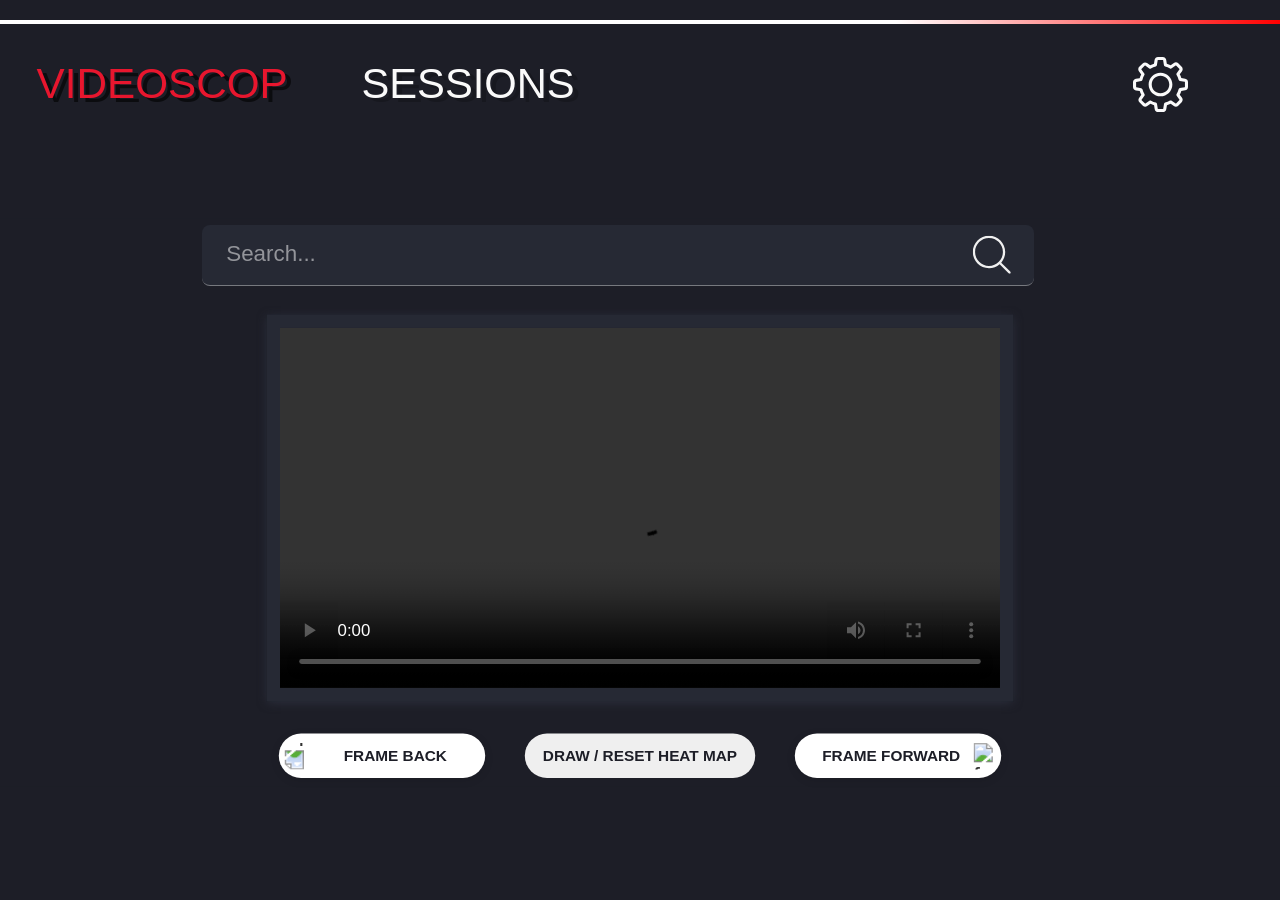
==== frontend/player.html @ d8215fc8 "frontend" ====
<!DOCTYPE html>
<html lang="ru">
<head>
    <meta charset="UTF-8">
    <meta name="viewport" content="width=device-width, initial-scale=1.0">
    <title>Sessions</title>
    <link rel="icon" href="public/Untitled_logo_1_free-file.jpg">
    <link rel="stylesheet" href="styles/player.css">
    <link rel="stylesheet" href="styles/style.css">
    <link rel="stylesheet" href="styles/home.css">
</head>

<body>
  <div class="progress-player" style="background-color: #e8162e"></div>
  <header>
    <div class="left">
      <h1 style="color: #e8162e; font-size: 2.4rem !important"  id="videoscop">
        VIDEO<span id="recording"
          ><img
            src="public/record.png"
            height="50"
            width="50"
            alt="recording"
             /></span
        >SCOP
      </h1>
      <button id="player">SESSIONS</button>
    </div>

    <div class="right settings">
      <button id="settings-btn">
        <img
          src="public/settings.svg"
          alt="settings"
          height="55"
          width="55"
        />
      </button>
    </div>
  </header>

  <div class="search">
    <input type="search" placeholder="Search..." id="search-input" />
    <svg
      class="loupe"
      version="1.1"
      id="Capa_1"
      xmlns="http://www.w3.org/2000/svg"
      xmlns:xlink="http://www.w3.org/1999/xlink"
      x="0px"
      y="0px"
      viewBox="0 0 451 451"
      style="enable-background: new 0 0 451 451"
      xml:space="preserve"
    >
      <g>
        <path
          d="M447.05,428l-109.6-109.6c29.4-33.8,47.2-77.9,47.2-126.1C384.65,86.2,298.35,0,192.35,0C86.25,0,0.05,86.3,0.05,192.3 s86.3,192.3,192.3,192.3c48.2,0,92.3-17.8,126.1-47.2L428.05,447c2.6,2.6,6.1,4,9.5,4s6.9-1.3,9.5-4 C452.25,441.8,452.25,433.2,447.05,428z M26.95,192.3c0-91.2,74.2-165.3,165.3-165.3c91.2,0,165.3,74.2,165.3,165.3 s-74.1,165.4-165.3,165.4C101.15,357.7,26.95,283.5,26.95,192.3z"
        ></path>
      </g>
    </svg>
    <div class="latest-sessions">
      <p>Latest Sessions:</p>
      <div class="arhiv"></div>
      <div id="video-list"></div>
      <div class="more-btn">
        <svg
          class="custom-icon rotated-150"
          version="1.1"
          id="Capa_1"
          xmlns="http://www.w3.org/2000/svg"
          xmlns:xlink="http://www.w3.org/1999/xlink"
          x="0px"
          y="0px"
          viewBox="0 0 477.175 477.175"
          style="enable-background: new 0 0 477.175 477.175"
          xml:space="preserve"
        >
          <g>
            <path
              style="fill: #fff"
              d="M360.731,229.075l-225.1-225.1c-5.3-5.3-13.8-5.3-19.1,0s-5.3,13.8,0,19.1l215.5,215.5l-215.5,215.5c-5.3,5.3-5.3,13.8,0,19.1c2.6,2.6,6.1,4,9.5,4c3.4,0,6.9-1.3,9.5-4l225.1-225.1C365.931,242.875,365.931,234.275,360.731,229.075z"
            ></path>
          </g>
        </svg>
        <button id="show-more-btn">SHOW MORE</button>
        <svg
          class="custom-icon rotated-90"
          version="1.1"
          id="Capa_1"
          xmlns="http://www.w3.org/2000/svg"
          xmlns:xlink="http://www.w3.org/1999/xlink"
          x="0px"
          y="0px"
          viewBox="0 0 477.175 477.175"
          style="enable-background: new 0 0 477.175 477.175"
          xml:space="preserve"
        >
          <g>
            <path
              style="fill: #fff"
              d="M360.731,229.075l-225.1-225.1c-5.3-5.3-13.8-5.3-19.1,0s-5.3,13.8,0,19.1l215.5,215.5l-215.5,215.5c-5.3,5.3-5.3,13.8,0,19.1c2.6,2.6,6.1,4,9.5,4c3.4,0,6.9-1.3,9.5-4l225.1-225.1C365.931,242.875,365.931,234.275,360.731,229.075z"
            ></path>
          </g>
        </svg>
      </div>
    </div>
  </div>

  <div class="sidebar">
    <ul>
      <button class="remove-sidebar" src="public/ARROW.svg">
        <svg
          class="custom-icon"
          version="1.1"
          id="Capa_1"
          xmlns="http://www.w3.org/2000/svg"
          xmlns:xlink="http://www.w3.org/1999/xlink"
          x="0px"
          y="0px"
          viewBox="0 0 477.175 477.175"
          style="enable-background: new 0 0 477.175 477.175"
          xml:space="preserve"
        >
          <g>
            <path
              style="fill: #fff"
              d="M360.731,229.075l-225.1-225.1c-5.3-5.3-13.8-5.3-19.1,0s-5.3,13.8,0,19.1l215.5,215.5l-215.5,215.5c-5.3,5.3-5.3,13.8,0,19.1c2.6,2.6,6.1,4,9.5,4c3.4,0,6.9-1.3,9.5-4l225.1-225.1C365.931,242.875,365.931,234.275,360.731,229.075z"
            ></path>
          </g>
        </svg>
      </button>
      <li id="exit">LOGOUT FROM PROFILE</li>
      <li id="back-on-main"><a href="#">BACK ON MAIN</a></li>
      <div class="sidebar-footer">
        <li><a href="#">CONTACTS</a></li>
        <li><a href="#">POLITICS</a></li>
        <li><a href="#">ABOUT US</a></li>
      </div>
    </ul>
  </div>

  <div class="player-container">

    <video id="video-player" controls>
      <source id="video-source" type="video/webm" />
      YOUR BROWSER DOES NOT SUPPORT THE VIDEO ELEMENT.
    </video>

    <canvas id="heatmap-canvas"></canvas>

    <div class="controls">
      <div class="controls-button">
        <img src="/public/ARROW2.svg" alt="backward" class="icon" />
        <button id="frame-backward" class="btn">FRAME BACK</button>
      </div>

      <button id="toggle-heatmap" class="btn primary">
        DRAW / RESET HEAT MAP
      </button>

      <div class="controls-button">
        <button id="frame-forward" class="btn">FRAME FORWARD</button>
        <img src="/public/ARROW2.svg" alt="forward" class="icon" />
      </div>
    </div>
  </div>
    <script src="script.js"></script>
    <script src="heat.js"></script>
    <script src="main.js"></script>
    <script src="init.js"></script>
    <script>
document.addEventListener('DOMContentLoaded', () => {
  const videoScop = document.querySelector('#videoscop').addEventListener('click', () => window.location.href = 'home.html')
  const backToMain = document.querySelector('h1').addEventListener('click', () => window.location.href = 'home.html');
  const scop = document.querySelector('h1').addEventListener('click', () => window.location.href = 'home.html');
  const back = document.querySelector('#back-on-main').addEventListener('click', () => window.location.href = 'home.html');

  const sidebar = document.querySelector('.sidebar');
  const settingsBtn = document.getElementById('settings-btn');
  const removeSidebar = document.querySelector('.remove-sidebar');
  const exitBtn = document.getElementById('exit');

  settingsBtn.addEventListener('click', () => {
    sidebar.classList.toggle('open');
  });

  removeSidebar.addEventListener('click', () => {
    sidebar.classList.remove('open');
  });

  exitBtn.addEventListener('click', () => {
    window.location.href = 'index.html';
  });
});

</script>      
</body>
</html>

<!-- <div class="error-message">
    THERE WAS AN ERROR LOADING THE MODEL
    <svg
    xmlns="http://www.w3.org/2000/svg"
    width="24"
    height="24"
    class="error-svg"
    viewBox="0 0 24 24"
  >
    <path
      fill="currentColor"
      d="M12.5 8.752a.5.5 0 0 0-1 0v6a.5.5 0 0 0 1 0Z"
    />
    <circle cx="11.999" cy="16.736" r=".5" fill="currentColor" />
    <path
      fill="currentColor"
      d="M18.642 20.934H5.385a2.5 2.5 0 0 1-2.222-3.644L9.792 4.421a2.5 2.5 0 0 1 4.444 0l6.629 12.869a2.5 2.5 0 0 1-2.223 3.644M12.014 4.065a1.478 1.478 0 0 0-1.334.814L4.052 17.748a1.5 1.5 0 0 0 1.333 2.186h13.257a1.5 1.5 0 0 0 1.334-2.186L13.348 4.879a1.478 1.478 0 0 0-1.334-.814"
    /></svg>
</div> -->

<!-- <div class="buttonrow">
  <button id="draw-heatmap" disabled>Нарисовать тепловую карту</button>
  <button id="clear-heatmap" disabled>Очистить тепловую карту</button>
</div> -->
---- frontend/styles/player.css ----
body,
html {
  width: 100%;
  height: 100vh;
  overflow: hidden;
  font-family: 'Wix Madefor Display', sans-serif;
  color: rgba(0, 0, 0, 0.8);
  background-color: var(--main-backgroundColor);
  margin: 0;
  display: flex;
  flex-direction: column;
  justify-content: center;
}

:root {
  --main-backgroundColor: #1d1e27;
  --main-color: #fafafa;
  --active: #e8162e;
}

.progress-player {
  display: flex;
  position: fixed;
  top: 20px;
  width: 100%;
  height: 4px;
  background: linear-gradient(90deg, #fff 70%, red);
}

.heatmap-layer {
  position: absolute;
  top: 0;
  left: 0;
  pointer-events: none;
  z-index: 999;
  mix-blend-mode: multiply;
  width: 100%;
  height: 100%;
}

header {
  display: flex;
  justify-content: space-between;
  align-items: center;
  gap: 3rem;
  margin-top: 2.2rem;
  padding: 0 2rem;
  position: fixed !important;
  top: 0.5rem;
  width: 100%;
  box-sizing: border-box;
}

h1 {
  cursor: pointer;
  text-shadow: 5px 2px rgba(0, 0, 0, 0.1);
  transform: scale(1.1) !important;
  font-size: 2.2rem !important;
}

#player {
  cursor: pointer;
  font-family: 'Wix Madefor Display', sans-serif !important;
  font-weight: 500;
  font-size: 2.35rem !important;
  text-shadow: 5px 3px rgba(0, 0, 0, 0.2) !important;
  transform: scale(1.11) !important;
  margin-left: 4rem !important;
}

.left,
.center,
.right {
  display: flex;
  align-items: center;
  gap: 1rem;
}

header,
.left,
.center,
.right,
.loupe {
  position: relative;
  z-index: 100;
}

.search {
  position: relative;
  padding: 15px;
  margin: -15px;
  cursor: pointer;
  margin-bottom: -4.2rem;
  z-index: 999;
}

.search input {
  position: relative;
  color: #fff;
  background-color: #262934 !important;
  font-size: 1.1rem;
  margin: 6rem auto 0rem auto;
  padding: 1.2rem 4rem 1.2rem 1.5rem;
  width: 65vw;
  border: none;
  border-bottom: 0.1px solid rgba(241, 239, 239, 0.4);
  border-radius: 0.5rem;
  cursor: pointer;
  transform-origin: right;
  z-index: 1000;
  transition: 0.5s all ease-in-out;
}

.latest-sessions {
  position: absolute;
  display: none;
  justify-content: space-between;
  color: #fff;
  background-color: #262934 !important;
  font-size: 1.1rem;
  padding: 1.5rem 4rem 2.5rem 1.5rem;
  cursor: pointer;
  height: 70px;
  width: 58.5vw;
  border: none;
  border-radius: 0.5rem;
  z-index: 2000;
  transition: 0.3s all ease-in-out;
}

.latest-sessions p {
  display: flex;
  align-items: flex-start;
  font-size: 1.4rem;
  margin: 0;
}

.more-btn {
  display: flex;
  flex-direction: column;
  align-items: center;
  gap: 0.6rem;
}

.custom-icon {
  width: 24px;
  height: 24px;
  display: block;
}

.rotated-150 {
  transform: rotate(-90deg) scale(2.5);
}

.rotated-90 {
  transform: rotate(90deg) scale(2.5);
}

.more-btn svg {
  flex-shrink: 0.3;
  cursor: pointer;
  transition: transform 0.3s ease;
}

#show-more-btn {
  font-size: 1rem;
  padding: 0.5rem !important;
}

.search input:focus {
  outline: none;
  border: 1px solid #fff;
  box-shadow: 0 0 0 2px rgba(240, 240, 240, 0.3);
  transition: all 0.2s ease;
}

.search input:focus ~ .latest-sessions {
  display: flex;
}

.loupe {
  transform: translate(-4.2rem, 0.8rem);
  cursor: pointer;
  fill: #f0f0f0;
  width: 38px;
  height: 38px;
  z-index: 20000;
  pointer-events: none;
}

.latest-sessions {
  display: none;
}

.latest-sessions.visible {
  display: flex;
}

.search::before {
  content: '';
  position: absolute;
  top: -15px;
  bottom: -15px;
  left: -15px;
  right: -15px;
  z-index: -1;
}

.search input::placeholder {
  color: #fff;
  opacity: 0.5;
  font-family: 'Wix Madefor Display', sans-serif !important;
  font-size: 1.4rem;
  font-weight: 500;
}

#settings-btn {
  background: transparent;
  border: none;
  cursor: pointer;
}

.settings {
  position: relative;
  z-index: 1000;
}

#settings-btn {
  display: flex;
  transform: translateX(20px);
  background-color: transparent !important;
  z-index: 0.9;
}

.settings button img:hover {
  transition: 0.9s all ease-in-out;
  transform: rotate(360deg);
  background-color: transparent;
}

video {
  max-width: 50%;
  height: auto;
  margin-bottom: 20px;
  border: 0.7rem solid #262934;
  box-shadow: 0 2px 8px rgb(45, 48, 62);
}

.player-container {
  text-align: center;
  display: flex;
  align-items: center;
  margin: -2rem auto !important;
}

.controls {
  display: flex;
  justify-content: center;
  gap: 10px;
}

.remove-sidebar {
  all: unset;
  width: 35px;
  height: 36px;
  cursor: pointer;
}

button {
  cursor: pointer;
  border: none;
  z-index: 11;
  cursor: pointer;
  border-radius: 1.2rem;
  border: none;
  font-size: 10pt;
  font-weight: bold;
  padding: 0.7em;
  margin: 0.3em;
  font-family: 'Wix Madefor Display', sans-serif;
  transition: 0.4s all ease-in-out;
  border-radius: 5px;
}

.home {
  position: fixed;
  left: 5px;
  top: 5px;
}

.player-container {
  background-color: var(--main-backgroundColor);
  position: relative;
  display: inline-block;
  display: flex;
  flex-direction: column;
  justify-content: center;
  align-items: center !important;
  width: 100vw;
  max-width: 1200px;
  padding: 0 1rem;
  transform: scale(1.2);
  margin: 2rem auto !important;
}

#video-player {
  width: 100% !important;
  height: auto;
  margin-top: 5rem;
  background-color: var(--main-backgroundColor);
}

#heatmap-canvas {
  position: absolute;
  top: 0;
  left: 0;
  width: 100%;
  height: 100%;
  pointer-events: none;
  display: none;
}

.controls {
  display: flex;
  justify-content: space-evenly;
  align-items: center;
  flex-wrap: wrap;
  gap: 0;
  padding: 0.2rem;
  width: 55%;
}

.controls-button {
  display: flex;
  align-items: center;
  gap: -1rem !important;
  background-color: #fff;
  border-radius: 2rem;
  margin: 0 2px;
  padding: 6px 1px;
  box-shadow: 0 2px 8px rgba(0, 0, 0, 0.1);
}

.controls-button button {
  font-size: 0.8rem;
  padding: 1px 18px;
  border-radius: 2rem !important;
  color: #1d1e27;
  background: transparent;
  border: none;
  cursor: pointer;
  white-space: nowrap;
}

#toggle-heatmap {
  color: var(--main-backgroundColor);
  padding: 11px 15px;
  border-radius: 2rem;
  font-size: 0.8rem;
  font-weight: 600;
  width: max-content;
  transition: all 0.2s ease;
}

.controls-button img {
  height: 22px;
  width: 22px;
  margin: 0;
  transition: transform 0.3s ease;
}

.controls-button img:first-child {
  transform: translateX(-2px) rotate(180deg);
}

.error-message {
  position: absolute;
  bottom: 0.3rem;
  color: var(--active);
  background-color: #262934;
  display: none;
  align-items: center;
  gap: 1.5rem;
  margin-top: 4rem;
  padding: 1.4rem 2rem;
  border-radius: 0.4rem;
  transition: 0.3s all ease-in-out;
}

#heatmap-canvas {
  position: absolute;
  top: 0;
  left: 0;
  pointer-events: none;
  z-index: 10;
}

#heatmap-canvas {
  position: absolute;
  top: 0;
  left: 0;
  width: 100%;
  height: 100%;
  pointer-events: none;
  z-index: 10;
}

#target {
  position: absolute;
  width: 20px;
  height: 20px;
  background-color: red;
  border-radius: 50%;
  pointer-events: auto;
  cursor: move;
  z-index: 20;
}

@media (max-width: 925px) {
  .left h1 {
    display: none;
  }

  #player {
    font-size: 2rem !important;
  }

  #settings-btn img {
    transform: scale(0.88);
  }
}

@media (max-width: 768px) {
  header {
    flex-wrap: wrap;
    justify-content: space-between;
  }

  .center {
    order: 3;
    width: 100%;
    justify-content: left;
    margin: -0.5rem 5rem 1rem 0 !important;
    transform: translate(-3.3rem, -1rem);
  }

  .player-container {
    transform: scale(1) translateX(-2rem);
  }

  .controls {
    flex-direction: column;
  }

  .controls-button,
  #toggle-heatmap {
    width: 100%;
    justify-content: center;
  }

  /* .search input {
        pointer-events: none;
    } */
}

@media (max-width: 460px) {
  header {
    flex-wrap: nowrap;
    transform: translateX(-2rem);
  }

  #settings-btn img {
    transform: scale(0.76);
  }
}

@media (max-width: 275px) {
  header {
    transform: translateX(-4.5rem);
  }

  .loupe {
    transform: scale(0.8) translate(-4.1rem, 1.5rem);
  }
}
---- frontend/styles/style.css ----
:root {
  --main-backgroundColor: #1d1e27;
  --auth-background: #262934;
  --main-color: #fafafa;
  --active: #e8162e;
  --font-size: 20px;
}

body {
  font-family: Arial, sans-serif;
  font-size: var(--font-size);
  background: var(--main-backgroundColor);
  color: #fff;
  display: flex;
  justify-content: center;
  align-items: center;
  height: 100vh;
  margin: 0;
  font-family: 'Wix Madefor Display', sans-serif;
  font-optical-sizing: auto;
  font-style: normal;
}

.progress {
  display: flex;
  position: fixed;
  top: 20px;
  width: 100%;
  height: 4px;
  background: linear-gradient(to right, white 10%, #e8162e 20%);
}

.cookies {
  display: flex;
  flex-direction: column;
  justify-content: flex-end;
  /* background-color: rgba(0, 0, 0, 1); */
  background-color: #1d1f27;
  box-shadow: 0 0 2px 1px var(--auth-background);
  position: absolute;
  top: 3rem;
  width: 300px;
  z-index: 1000;
  padding: 2rem;
  border-radius: 1.2rem;
  visibility: hidden;
  opacity: 0;
  transition:
    opacity 0.3s ease-in-out,
    visibility 0.3s;
}

.cookies.clicked {
  visibility: visible;
  opacity: 1;
}

.cookies button {
  justify-content: flex-end;
  flex-grow: 0;
  font-family: 'Wix Madefor Display', sans-serif;
  font-size: 1.3rem;
  font-weight: 500;
  background-color: var(--main-color);
  border: none;
  border-radius: 0.7rem;
  padding: 0.5rem 0.7rem;
  cursor: pointer;
  transition: 0.4s all ease-in-out;
}

.cookies button:hover {
  color: var(--main-color);
  background-color: #83531d;
}

.container {
  background: var(--auth-background);
  padding: 2rem;
  border-radius: 15px;
  backdrop-filter: blur(10px);
  box-shadow: 0 8px 32px rgba(0, 0, 0, 0.2);
  width: 100%;
  max-width: 565px;
  text-align: center;
}

#login {
  border-bottom: 1px solid #fafafa;
  padding: 1rem;
  margin-bottom: 1rem;
  display: flex;
  flex-direction: column;
}

form {
  text-align: center;
}

.auth-form h2 {
  margin-bottom: 1.5rem;
  font-size: 1.6rem;
  font-weight: 500;
  color: #fafafa;
}

.sign-up-container {
  display: flex;
  flex-direction: column;
  flex-wrap: wrap;
}

.auth-form input {
  width: 100%;
  padding: 0.75rem;
  margin: 0.5rem auto;
  border: none;
  border-radius: 8px;
  background: #fafafa;
  color: #000;
  font-size: 1rem;
  outline: none;
}

.auth-form input::placeholder {
  color: #1d1e27 !important;
  font-weight: 500;
  font-size: 1.1rem;
  opacity: 0.8;
}

.auth-form button {
  width: 100%;
  padding: 0.75rem;
  margin: 1rem 0;
  border: none;
  border-radius: 8px;
  background: var(--active);
  color: #fff;
  font-size: 1rem;
  cursor: grab;
  transition: background 0.5s ease;
}

.auth-form button:hover {
  background: #b10a1e;
}

a {
  transition: 0.4s all ease-in-out;
}

.privacy-policy {
  margin: 1rem 0;
  text-align: left !important;
  display: inline-flex;
  align-items: center;
}

.privacy-policy input {
  display: flex;
}

.privacy-policy a {
  color: #ff6f61;
  text-decoration: none;
}

.privacy-policy a:hover {
  text-decoration: underline;
}

.privacy-policy input[type='checkbox'] {
  transform: scale(1.6);
}

#form-pass {
  position: relative;
}

#password {
  position: absolute;
  top: 196px;
  transform: translateX(170px);
  cursor: pointer;
}

#login-email {
  position: relative;
}

#email {
  position: absolute;
  top: 136px;
  transform: translateX(170px);
}

#remember-me {
  transform: scale(1.7);
}

input[type='checkbox'] {
  accent-color: var(--active);
}

.privacy-policy label {
  display: flex;
  flex-direction: row-reverse;
  align-items: center;
}

.privacy-policy input[type='checkbox'] {
  margin-right: 0.5rem;
}

.policy {
  display: flex;
  align-items: center;
  white-space: nowrap;
  margin: 0;
  padding: 0;
  font-size: 1.15rem;
}

.policy a {
  display: inline;
  margin: 0 5px;
  color: #e8162e;
}

.remember {
  display: flex;
  align-items: center !important;
}

.remember-label {
  display: flex;
  flex-direction: row-reverse;
  align-items: center;
  justify-content: center !important;
  gap: -1rem;
}

.login-btn,
.signup-btn {
  color: var(--main-backgroundColor) !important;
  background-color: var(--main-color) !important;
  border-radius: 1.6rem !important;
  margin: 0.6rem auto !important;
  padding: 0.6rem 0.95rem;
  width: 30% !important;
  font-size: 1.2rem !important;
}

.login-btn:hover,
.signup-btn:hover {
  color: var(--main-color) !important;
  background-color: var(--active) !important;
}

#forgot {
  display: block;
  color: #fafafa;
  font-size: 1.1rem;
  text-decoration: none;
}

#dont-have-acc {
  margin-top: 2rem !important;
  margin: 5rem !important;
}

#guest-login {
  color: var(--main-color);
  margin-left: 0.2rem;
}

#forgot:hover {
  transform: scale(1.1);
  text-decoration: underline;
}

#guest-login:hover {
  transform: scale(1.1) !important;
  text-decoration: underline;
}

.error {
  display: none;
  align-items: center;
  justify-content: flex-start;
  gap: 0.4rem;
  margin-left: 2rem;
  opacity: 0.5;
  transition: 0.2s all ease;
}

.error-svg {
  color: #e8162e;
  transform: scale(1.3);
}

@media (max-width: 768px) {
  .container {
    padding: 1rem;
    max-width: 90%;
  }

  .auth-form h2 {
    font-size: 1.4rem;
  }

  .auth-form input {
    padding: 0.5rem;
    font-size: 0.9rem;
  }

  .auth-form button {
    padding: 0.5rem;
    font-size: 0.9rem;
    width: 50% !important;
  }

  .login-btn,
  .signup-btn {
    width: 60% !important;
  }

  .policy {
    font-size: 1rem;
  }

  #forgot {
    font-size: 1rem;
  }

  #guest-login {
    font-size: 1rem;
  }
}

@media (max-width: 490px) {
  body {
    display: flex;
    justify-content: center !important;
    align-items: center;
    height: 100vh;
    padding: 1rem;
  }

  .policy {
    display: flex;
    flex-direction: column;
  }

  .container {
    position: static !important;
    transform: none !important;
    left: auto !important;
    width: 100% !important;
    max-width: 100% !important;
    margin: 0 auto;
    padding: 1.5rem !important;
  }

  .auth-form h2 {
    font-size: 1.2rem;
  }

  .auth-form input {
    padding: 0.5rem auto !important;
    width: 90% !important;
    font-size: 0.8rem;
  }

  .auth-form button {
    padding: 0.4rem;
    font-size: 0.8rem;
    width: 70% !important;
  }

  .login-btn,
  .signup-btn {
    width: 80% !important;
  }

  .policy {
    font-size: 0.9rem;
    flex-direction: column;
  }

  .remember-label {
    flex-direction: column-reverse;
    align-items: center;
  }

  #forgot {
    font-size: 0.9rem;
  }

  #guest-login {
    font-size: 0.9rem;
  }

  .privacy-policy {
    display: flex;
    flex-direction: column;
  }

  #dont-have-acc {
    margin: 0 auto !important;
  }
}

@media (max-width: 310px) {
  .container {
    transform: translateX(1rem) !important;
  }
}
---- frontend/styles/home.css ----
body,
html {
  width: 100%;
  height: 100vh;
  overflow-x: hidden;
  font-family: 'Wix Madefor Display', sans-serif;
  color: rgba(0, 0, 0, 0.8);
  background-color: var(--main-backgroundColor);
  margin: 0;
}

:root {
  --main-backgroundColor: #1d1e27;
  --main-color: #fafafa;
  --active: #e8162e;
}

.progress {
  display: flex;
  position: absolute;
  top: 20px;
  width: 100%;
  height: 4px;
  background: linear-gradient(to right, white 10%, #e8162e 110%);
}

header {
  display: flex;
  align-items: center !important;
  justify-content: space-between;
  gap: 3rem;
  margin-top: 2.2rem;
}

h1 {
  font-family: inherit, sans-serif;
  font-weight: 500;
  font-size: 2.5rem !important;
  color: var(--main-color);
  font-size: 27px;
  margin: 1rem;
  display: flex;
  align-items: center;
  text-shadow: 5px 3px rgba(0, 0, 0, 0.6);
  transform: scale(0.94);
  transition: 0.6s all ease-in-out;
}

.header-text-content {
  display: flex;
  align-items: center;
  flex-wrap: wrap;
  gap: 5rem;
}

.header-text-content button {
  font-family: 'Wix Madefor Display', 'Roboto', sans-serif;
  font-weight: 500;
  font-size: 2.4rem !important;
  text-shadow: 5px 3px rgba(0, 0, 0, 0.2) !important;
}

.pause-icon {
  display: none;
  background-color: #fff;
  width: 40px;
  height: 40px;
  border-radius: 50%;
}

#player {
  all: initial;
  display: inline;
  font-family: inherit, sans-serif;
  font-weight: 500;
  font-size: 27px;
  color: var(--main-color);
  font-size: 3rem;
  display: flex;
  align-items: center;
  transition: 0.6s all ease-in-out;
}

.settings {
  position: relative;
  z-index: 1000;
}

#settings-btn {
  display: flex;
  transform: translateX(20px);
  background-color: transparent !important;
  z-index: 0.9;
}

.settings button img:hover {
  transition: 0.9s all ease-in-out;
  transform: rotate(360deg);
  background-color: transparent;
}

.sidebar {
  display: flex;
  flex-direction: column;
  justify-content: flex-start;
  align-items: flex-start;
  position: fixed;
  right: -500px;
  height: 100vh;
  width: 330px;
  top: 0;
  border: 2px inset var(--main-color);
  border-right: none;
  border-radius: 2rem 0.3rem;
  padding: 2rem;
  margin: 0;
  padding-top: 1rem;
  z-index: 1000;
  background: #e8162e;
  font-size: 1.1rem;
  box-shadow: inset 25px 25px 40px rgba(0, 0, 0, 0.25);
  transition: right 0.8s ease-in-out;
}

.sidebar.open {
  right: 0;
}

.sidebar ul {
  color: var(--main-color);
  list-style: none;
  display: flex;
  flex-direction: column;
  flex: 1;
  gap: 1.3rem;
  width: 100%;
  padding: 0;
}
.sidebar ul li {
  font-size: 1.3rem;
  font-weight: 500;
  cursor: pointer;
  transition: 0.4s all ease-in-out;
}
.sidebar .remove-sidebar {
  all: unset;
  width: 35px;
  height: 36px;
  cursor: pointer;
  margin-bottom: 1rem;
}
.sidebar .sidebar-footer {
  display: flex;
  flex-direction: column;
  align-items: flex-start;
  gap: 1.2rem;
  width: 100%;
  margin-top: auto;
  margin-bottom: 3rem;
  justify-content: flex-end;
  padding: 1rem auto;
  list-style: none;
}
.sidebar .sidebar-footer li {
  color: var(--main-color);
  font-size: 1.3rem;
  font-weight: 500;
  transition: 0.4s all ease-in-out;
}
.sidebar ul li:hover,
.sidebar .sidebar-footer li:hover {
  text-decoration: underline;
}

.hide-eye {
  display: flex;
  align-items: center;
  gap: 1rem;
}

.hide-eye input {
  transform: scale(1.6);
  accent-color: #000;
}

#webcam,
#overlay {
  display: flex;
  justify-content: center;
  align-items: center !important;
  margin: 0rem auto;
  border-radius: 5.5rem !important;
}

#eyes {
  position: absolute;
  top: 150px;
  left: 300px;
  border-radius: 0.7rem;
  opacity: 0;
}

#target {
  background-color: #ab0f21;
  box-shadow: inset 5px 5px 22px rgba(0, 0, 0, 0.35);
  filter: drop-shadow(0 4px 4px rgba(255, 255, 255, 0.2));
  position: absolute;
  top: 18rem;
  right: 40%;
  border-radius: 50%;
  height: 40px;
  width: 40px;
  transition: all 0.1s ease;
  opacity: 1;
}

a {
  color: var(--main-color);
  text-decoration: none;
}

#info {
  position: absolute;
  top: 70%;
  left: 50%;
  transform: translate(-50%, -50%);
  font-size: 1.5rem;
  background-color: rgba(59, 60, 63, 0.9);
  backdrop-filter: blur(3px);
  color: var(--main-color);
  padding: 0.8em;
  text-align: center;
  border-radius: 2rem;
  max-width: 500px;
  transition: all 1s;
  -webkit-animation-duration: 1s;
  animation-duration: 1s;
  -webkit-animation-fill-mode: both;
  animation-fill-mode: both;
}

#info h3 {
  margin: 0.6em 0;
}

#info.flash {
  -webkit-animation-name: flash;
  animation-name: flash;
}

#training td {
  padding: 0.4rem;
}

#training table {
  width: 100%;
  font-size: 16pt;
  font-family: Georgia, 'Times New Roman', Times, serif;
}

#training table td:nth-child(2) {
  text-align: right;
}

.buttonwrap {
  text-align: center;
  margin: 1rem 0;
  display: flex;
  flex-direction: column;
}

.buttons-for-overlay {
  display: flex;
  flex-direction: column;
  justify-content: space-around;
  gap: 0.8rem;
}

button {
  position: relative;
  z-index: 11;
  cursor: pointer;
  border-radius: 1.2rem;
  border: none;
  font-size: 10pt;
  font-weight: bold;
  color: #3b3c3f;
  padding: 0.7em;
  margin: 0.3em;
  width: 140px;
  font-family: 'Wix Madefor Display', sans-serif;
  transition: 0.4s all ease-in-out;
}

.webcam-container {
  position: relative;
  width: 100%;
  max-width: 750px;
  height: 480px;
  border-radius: 24px;
  background: #262934;
  margin: 5rem 1rem;
  overflow: hidden;
  transition: all 0.3s ease;
  box-shadow: 0 16px 32px rgba(0, 0, 0, 0.2);
}

#webcam {
  opacity: 0;
}

#webcam,
#uploaded-video,
#overlay {
  position: absolute;
  top: 0;
  left: 0;
  width: 100%;
  height: 100%;
  object-fit: cover;
  transition: opacity 0.3s ease;
}

#overlay {
  position: absolute;
  top: 0;
  left: 0;
  width: 100%;
  height: 100%;
  pointer-events: none;
  background-color: rgba(0, 0, 0, 0.4);
  border-radius: 0.5rem !important;
  max-width: 100%;
  min-height: 350px;
  object-fit: cover;
  margin: 0;
  z-index: 5;
}

.video-upload {
  position: absolute;
  bottom: 138px;
  left: 39.8%;
  transform: translateX(-50%);
  z-index: 1000;
  display: inline-block;
  border-radius: 8px;
  font-size: 1.1rem;
  font-weight: 600;
  color: #3b3c3f;
  transition: all 0.3s ease;
  cursor: pointer;
  text-align: center;
}

.video-upload p {
  padding: 0.7rem 0.8rem !important;
  font-size: 1.6rem !important;
  font-weight: 500 !important;
  border-radius: 2rem !important;
}

#remove-video {
  display: none;
  position: absolute;
  top: 10px;
  right: 10px;
  width: 35px;
  height: 35px;
  cursor: pointer;
  z-index: 1001;
}

#video-uploader {
  display: none;
}

.main {
  display: flex;
  align-items: center !important;
  justify-content: center;
  flex-direction: row-reverse;
}

.main button:hover {
  background-color: var(--active);
  color: var(--main-color);
}

#heatMap {
  position: absolute;
  top: 0;
  left: 0;
  height: 100%;
  width: 100%;
  z-index: 10;
  pointer-events: none;
}

#data-uploader,
#model-uploader {
  display: none;
}

#recording {
  animation: pulse 2s infinite;
  display: none;
  vertical-align: middle;
  transition: 0.6s all ease-in-out;
}

.custom-file-upload {
  display: inline-block;
  position: relative;
  z-index: 11;
  cursor: pointer;
  border-radius: 1.2rem;
  font-size: 10pt;
  font-weight: bold;
  color: #3b3c3f;
  padding: 0.6rem 0.5em;
  margin: 0.3em;
  width: 140px;
  font-family: 'Source Code Pro', monospace;
  transition: 0.4s all ease-in-out;
  transition: background-color 0.3s ease;
}

.video-upload p {
  color: var(--main-backgroundColor);
  background-color: #fff;
  font-size: 1.2rem;
  font-weight: 500;
  padding: 1.3rem;
  border-radius: 1.4rem;
  width: max-content;
  transition: 0.4s all ease-in-out;
}

.custom-file-upload i {
  margin-right: 8px;
  color: var(--main-color);
  transition: 0.3s all ease-in-out;
}

.custom-file-upload i:hover {
  color: var(--active);
  transform: scale(1.2);
}

.custom-file-upload {
  display: flex;
  flex-direction: column;
  align-items: center;
}

.video-upload {
  display: inline;
  z-index: 100;
}

.buttonrow {
  display: flex;
  flex-wrap: wrap;
  align-items: center;
  justify-content: center;
}

.buttons-for-overlay {
  display: flex;
  flex-direction: column;
  align-items: center;
}

.buttons-for-overlay button {
  font-size: 1rem;
  border-radius: 2rem;
}
.video-upload {
  opacity: 1;
  transition: all 0.3s ease;
  transform: translateY(10px);
  display: block;
}

::-webkit-scrollbar {
  width: 15px;
  height: 15px;
}

::-webkit-scrollbar-track {
  background-color: #47474b;
  border-radius: 2rem;
}

::-webkit-scrollbar-thumb {
  background-color: #e8162e;
  box-shadow: inset 2px 5px 10px #000000;
  border-radius: 1rem;
  transition: 0.5s all ease-in-out;
}

.loading {
  color: #fff;
  font-size: 2rem;
  position: absolute;
  top: 30%;
  left: 41%;
  transform: translate(-50%, -30%);
  z-index: 1000;
  width: 70px;
  height: 70px;
  border-radius: 50%;
  border: 8px solid #fff;
  border-top: 8px solid red;
  display: none;
  animation: spinner 1s linear infinite;
}

@keyframes spinner {
  0% {
    transform: rotate(0deg)
  }
  100% {
    transform: rotate(360deg);
  }
}


.video-upload.show {
  opacity: 1;
  visibility: visible;
  transform: translateY(0);
}

#webcam,
#uploaded-video {
  transition: opacity 0.3s ease;
  position: absolute;
  top: 0;
  left: 0;
}

#uploaded-video {
  display: none;
  z-index: 2;
  background-color: rgba(29, 30, 39, 0.7);
}

.video-upload p:hover {
  color: var(--main-color);
  background: var(--active);
  transform: translateY(-4px);
  box-shadow: 0 8px 16px rgba(0, 0, 0, 0.6);
}

.custom-file-upload i {
  margin-right: 8px;
  font-size: 1.2rem;
}

.fa-upload {
  transform: scale(1.3);
}

.name-for-video {
  display: none;
  position: absolute;
  top: 35%;
  left: 45%;
  transform: translate(-50%, -50%);
  z-index: 10000;
  background-color: rgba(255, 255, 255, 0.4);
  border-radius: 1rem;
  padding: 1.7rem;
  box-shadow: 0 0 3px var(--main-color);
}

h3 {
  color: var(--main-color);
  font-size: 1.4rem;
  text-align: center;
}

.name-for-video input {
  font-size: 1rem;
  font-weight: 600;
  padding: 0.45rem;
  border-radius: 1rem;
  border: none;
}

.name-for-video button {
  color: var(--main-color);
  background: linear-gradient(
    90deg,
    var(--main-color) 50%,
    var(--main-backgroundColor) 50%
  );
  background-size: 200% 100%;
  background-position: right bottom;
  transition: all 0.4s ease-in-out;
  position: relative;
  z-index: 1;
}

.name-for-video button:hover {
  color: var(--main-backgroundColor);
  background-position: left bottom;
}

@keyframes pulse {
  0% {
    transform: scale(1);
    opacity: 1;
  }
  30% {
    opacity: 0.8;
  }
  50% {
    transform: scale(1.1);
    opacity: 1;
  }
  70% {
    opacity: 0.8;
  }
  100% {
    transform: scale(1);
    opacity: 0.8;
  }
}

@-webkit-keyframes flash {
  from,
  50%,
  to {
    opacity: 1;
  }

  25%,
  75% {
    opacity: 0;
  }
}

@keyframes flash {
  from,
  50%,
  to {
    opacity: 1;
  }

  25%,
  75% {
    opacity: 0;
  }
}

@media (max-width: 750px) {
  .video-upload {
    left: 30.5%;
  }

  #target {
    top: 24rem;
  }

  .header-text-content button {
    transform: translate(22px, -3rem) !important;
  }

  .name-for-video {
    display: flex;
    flex-direction: column;
    align-items: center !important;
    justify-content: center;
    text-align: center;
    background-color: rgba(255, 255, 255, 1);
  }

  h3 {
    color: var(--main-backgroundColor);
  }

  .name-for-video input {
    color: var(--main-color);
    background-color: var(--main-backgroundColor);
  }

  .name-for-video input::placeholder {
    color: var(--main-color);
  }
}

@media (max-width: 650px) {
  body {
    overflow-y: scroll;
  }

  .main {
    flex-direction: column-reverse;
    justify-content: center;
    align-items: center;
  }

  .header-text-content {
    display: flex;
    flex-direction: column;
  }

  .header-text-content button {
    transform: translate(-11px, -2rem) !important;
  }
}

@media (max-width: 390px) {
  body {
    overflow: visible;
  }

  .settings {
    margin-right: 3rem !important;
    transform: translateX(-3rem);
  }

  header {
    width: 100vw !important;
  }

  .main {
    width: 140% !important;
  }
}

@media (max-width: 410px) {
  .sidebar.open {
    right: -130px;
  }

  .sidebar ul li {
    font-size: 1rem;
    font-weight: 500;
    cursor: pointer;
    transition: 0.4s all ease-in-out;
  }
}

@media (max-width: 270px) {
  .sidebar.open {
    right: -170px;
  }

  .sidebar ul li {
    font-size: 1rem;
    font-weight: 500;
    cursor: pointer;
    transition: 0.4s all ease-in-out;
  }
}
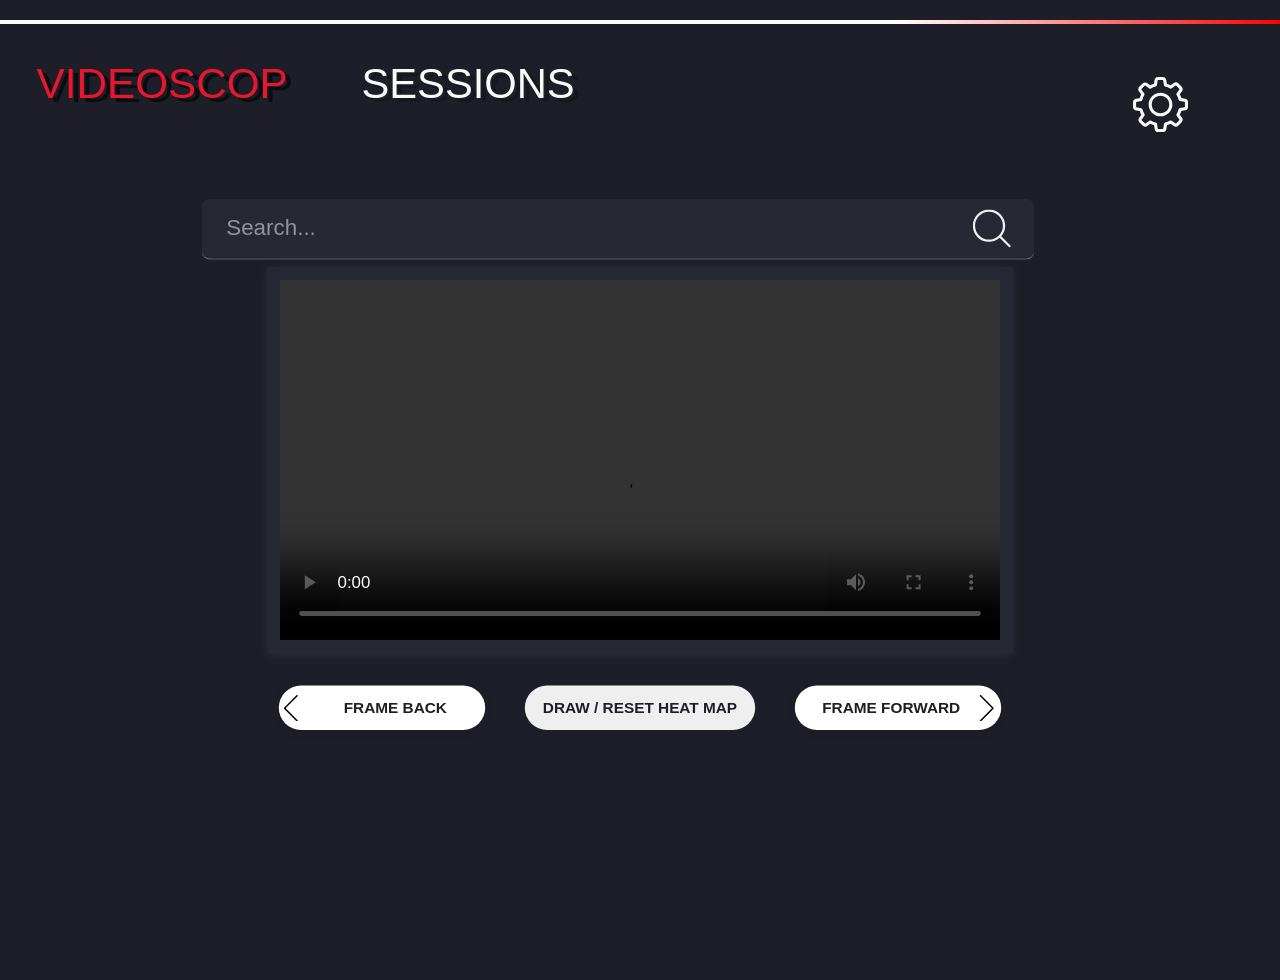
==== commit ef018a91: "Восстановлена предыдущая версия вёрстки" ====
--- a/frontend/player.html
+++ b/frontend/player.html
@@ -151,7 +151,7 @@
 
     <div class="controls">
       <div class="controls-button">
-        <img src="/public/ARROW2.svg" alt="backward" class="icon" />
+        <img src="/frontend/public/ARROW2.svg" alt="backward" class="icon" />
         <button id="frame-backward" class="btn">FRAME BACK</button>
       </div>
 
@@ -161,7 +161,7 @@
 
       <div class="controls-button">
         <button id="frame-forward" class="btn">FRAME FORWARD</button>
-        <img src="/public/ARROW2.svg" alt="forward" class="icon" />
+        <img src="/frontend/public/ARROW2.svg" alt="forward" class="icon" />
       </div>
     </div>
   </div>
--- a/frontend/styles/player.css
+++ b/frontend/styles/player.css
@@ -2,7 +2,7 @@
 html {
   width: 100%;
   height: 100vh;
-  overflow: hidden;
+  overflow: auto;
   font-family: 'Wix Madefor Display', sans-serif;
   color: rgba(0, 0, 0, 0.8);
   background-color: var(--main-backgroundColor);
@@ -92,6 +92,7 @@
   cursor: pointer;
   margin-bottom: -4.2rem;
   z-index: 999;
+  transform: translateY(-100%) !important;
 }
 
 .search input {
@@ -99,7 +100,7 @@
   color: #fff;
   background-color: #262934 !important;
   font-size: 1.1rem;
-  margin: 6rem auto 0rem auto;
+  margin: 1rem auto 0rem auto;
   padding: 1.2rem 4rem 1.2rem 1.5rem;
   width: 65vw;
   border: none;
@@ -247,10 +248,14 @@
 }
 
 .player-container {
+  display: flex;
+  flex-direction: column;
+  align-items: center;
   text-align: center;
-  display: flex;
-  align-items: center;
-  margin: -2rem auto !important;
+
+  position: relative;
+  top: -8rem; /* поднимает вверх */
+  transition: top 0.3s ease;
 }
 
 .controls {
@@ -261,8 +266,9 @@
 
 .remove-sidebar {
   all: unset;
-  width: 35px;
-  height: 36px;
+  width: 65px;
+  height: 50px;
+  transform: scale(1.5) translateX(10px);
   cursor: pointer;
 }
 
--- a/frontend/styles/home.css
+++ b/frontend/styles/home.css
@@ -7,6 +7,7 @@
   color: rgba(0, 0, 0, 0.8);
   background-color: var(--main-backgroundColor);
   margin: 0;
+  padding-top: 80px;
 }
 
 :root {
@@ -24,12 +25,19 @@
   background: linear-gradient(to right, white 10%, #e8162e 110%);
 }
 
-header {
-  display: flex;
-  align-items: center !important;
+.header-flex {
+  display: flex;
+  flex-direction: row;
+  align-items: center;
   justify-content: space-between;
-  gap: 3rem;
-  margin-top: 2.2rem;
+  width: 100%;
+  padding: 0 20px;
+  margin: 0;
+  position: fixed;
+  top: 0;
+  left: 0;
+  z-index: 1040;
+  background: transparent;
 }
 
 h1 {
@@ -48,9 +56,10 @@
 
 .header-text-content {
   display: flex;
+  flex-direction: row;
   align-items: center;
-  flex-wrap: wrap;
-  gap: 5rem;
+  gap: 2rem;
+  margin-top: 3rem;
 }
 
 .header-text-content button {
@@ -88,9 +97,13 @@
 
 #settings-btn {
   display: flex;
-  transform: translateX(20px);
+  transform: translateX(20px) translateY(20px);
   background-color: transparent !important;
-  z-index: 0.9;
+  z-index: 0.9 !important;
+}
+
+.sidebar.open #settings-btn {
+  display: none !important;
 }
 
 .settings button img:hover {
@@ -112,12 +125,12 @@
   border: 2px inset var(--main-color);
   border-right: none;
   border-radius: 2rem 0.3rem;
-  padding: 2rem;
+  padding: 1rem;
   margin: 0;
   padding-top: 1rem;
-  z-index: 1000;
+  z-index: 2000 !important;
   background: #e8162e;
-  font-size: 1.1rem;
+  font-size: .5rem !important;
   box-shadow: inset 25px 25px 40px rgba(0, 0, 0, 0.25);
   transition: right 0.8s ease-in-out;
 }
@@ -135,20 +148,33 @@
   gap: 1.3rem;
   width: 100%;
   padding: 0;
-}
-.sidebar ul li {
-  font-size: 1.3rem;
+  padding-right: 3rem;
+}
+
+.sidebar ul li,
+.sidebar ul button {
+  font-size: 1.2rem;
   font-weight: 500;
   cursor: pointer;
   transition: 0.4s all ease-in-out;
 }
+
+.sidebar ul button {
+  background: inherit;
+  color: inherit;
+  font-weight: lighter;
+  font-size: 1.3rem;
+}
+
 .sidebar .remove-sidebar {
   all: unset;
-  width: 35px;
-  height: 36px;
+  width: 65px;
+  height: 60px;
+  transform: scale(1.2) translateX(15px);
   cursor: pointer;
   margin-bottom: 1rem;
 }
+
 .sidebar .sidebar-footer {
   display: flex;
   flex-direction: column;
@@ -161,15 +187,24 @@
   padding: 1rem auto;
   list-style: none;
 }
+
 .sidebar .sidebar-footer li {
   color: var(--main-color);
-  font-size: 1.3rem;
+  font-size: 1.2rem;
   font-weight: 500;
   transition: 0.4s all ease-in-out;
 }
+
 .sidebar ul li:hover,
 .sidebar .sidebar-footer li:hover {
   text-decoration: underline;
+}
+
+.settings.disabled {
+  pointer-events: none;
+  opacity: 0;
+  transition: ease-in all .4s;
+  top: auto !important;
 }
 
 .hide-eye {
@@ -292,8 +327,19 @@
   transition: 0.4s all ease-in-out;
 }
 
+#camera-status {
+  font-size: 2.2rem;
+}
+
 .webcam-container {
-  position: relative;
+  display: flex;
+  flex-direction: column;
+  align-items: center;
+  justify-content: center;
+  position: absolute;
+  left: 50%;
+  top: 50%;
+  transform: translate(-57%, -60%);
   width: 100%;
   max-width: 750px;
   height: 480px;
@@ -319,6 +365,15 @@
   height: 100%;
   object-fit: cover;
   transition: opacity 0.3s ease;
+}
+
+.video-upload button {
+  padding: 1.3rem !important;
+  font-size: 1.5rem !important;
+  font-weight: 500 !important;
+  border-radius: 2.4rem !important;
+  width: 120%;
+  margin-bottom: 1rem !important;
 }
 
 #overlay {
@@ -338,12 +393,14 @@
 }
 
 .video-upload {
-  position: absolute;
-  bottom: 138px;
-  left: 39.8%;
-  transform: translateX(-50%);
-  z-index: 1000;
-  display: inline-block;
+  display: flex !important;
+  flex-direction: column !important;
+  align-items: center;
+  justify-content: center;
+  padding: 1rem !important;
+  max-width: 320px;
+  width: 100%;
+  margin: 0 auto;
   border-radius: 8px;
   font-size: 1.1rem;
   font-weight: 600;
@@ -454,11 +511,6 @@
   align-items: center;
 }
 
-.video-upload {
-  display: inline;
-  z-index: 100;
-}
-
 .buttonrow {
   display: flex;
   flex-wrap: wrap;
@@ -476,16 +528,10 @@
   font-size: 1rem;
   border-radius: 2rem;
 }
-.video-upload {
-  opacity: 1;
-  transition: all 0.3s ease;
-  transform: translateY(10px);
-  display: block;
-}
 
 ::-webkit-scrollbar {
-  width: 15px;
-  height: 15px;
+  width: 10px;
+  height: 5px;
 }
 
 ::-webkit-scrollbar-track {
@@ -521,6 +567,7 @@
   0% {
     transform: rotate(0deg)
   }
+
   100% {
     transform: rotate(360deg);
   }
@@ -547,7 +594,7 @@
   background-color: rgba(29, 30, 39, 0.7);
 }
 
-.video-upload p:hover {
+.video-upload button:hover {
   color: var(--main-color);
   background: var(--active);
   transform: translateY(-4px);
@@ -592,11 +639,9 @@
 
 .name-for-video button {
   color: var(--main-color);
-  background: linear-gradient(
-    90deg,
-    var(--main-color) 50%,
-    var(--main-backgroundColor) 50%
-  );
+  background: linear-gradient(90deg,
+      var(--main-color) 50%,
+      var(--main-backgroundColor) 50%);
   background-size: 200% 100%;
   background-position: right bottom;
   transition: all 0.4s ease-in-out;
@@ -614,16 +659,20 @@
     transform: scale(1);
     opacity: 1;
   }
+
   30% {
     opacity: 0.8;
   }
+
   50% {
     transform: scale(1.1);
     opacity: 1;
   }
+
   70% {
     opacity: 0.8;
   }
+
   100% {
     transform: scale(1);
     opacity: 0.8;
@@ -631,6 +680,7 @@
 }
 
 @-webkit-keyframes flash {
+
   from,
   50%,
   to {
@@ -644,6 +694,7 @@
 }
 
 @keyframes flash {
+
   from,
   50%,
   to {
@@ -666,7 +717,8 @@
   }
 
   .header-text-content button {
-    transform: translate(22px, -3rem) !important;
+    display: flex;
+    flex-direction: column;
   }
 
   .name-for-video {
@@ -713,6 +765,26 @@
   }
 }
 
+@media (max-width: 700px) {
+  .video-upload {
+    max-width: 90vw;
+    width: 100%;
+    margin: 0 auto;
+    padding: 0.5rem 0.2rem !important;
+    border-radius: 1.2rem !important;
+  }
+}
+
+@media (max-width: 500px) {
+  .video-upload {
+    max-width: 98vw;
+    width: 100%;
+    margin: 0 auto;
+    border-radius: 0.7rem !important;
+    padding: 0.3rem 0.1rem !important;
+  }
+}
+
 @media (max-width: 390px) {
   body {
     overflow: visible;
@@ -757,3 +829,186 @@
     transition: 0.4s all ease-in-out;
   }
 }
+
+@media (max-width: 900px) {
+  .webcam-container {
+    max-width: 95vw;
+    height: 340px;
+    min-width: 0;
+    margin: 2rem 0.5rem;
+    left: 50%;
+    top: 50%;
+    transform: translate(-50%, -50%);
+  }
+}
+
+@media (max-width: 750px) {
+  .webcam-container {
+    max-width: 95vw;
+    margin: 2rem auto;
+    display: flex;
+    flex-direction: column;
+    align-items: center;
+    justify-content: center;
+    padding: 1rem;
+    position: relative;
+    transform: none;
+    left: auto;
+    top: 20%;
+  }
+
+  .video-upload {
+    position: relative;
+    bottom: auto;
+    left: auto;
+    transform: none;
+    margin-top: 1rem;
+    max-width: 300px;
+    text-align: center;
+  }
+}
+
+
+@media (max-width: 600px) {
+  .webcam-container {
+    max-width: 95vw;
+    height: auto;
+    border-radius: 12px;
+    margin: 1rem auto;
+    left: 50%;
+    top: 50%;
+    transform: translate(-55%, -50%);
+    display: flex;
+    flex-direction: column;
+    align-items: center;
+    justify-content: center;
+    padding: 1rem;
+  }
+
+  .video-upload {
+    position: relative;
+    bottom: auto;
+    left: auto;
+    transform: none;
+    margin-top: 1rem;
+    width: 100%;
+    max-width: 300px;
+    text-align: center;
+  }
+}
+
+@media (max-width: 550x) {
+  .webcam-container {
+    max-width: 100vw;
+    height: 140px;
+    border-radius: 8px;
+    margin: 0.5rem 0.1rem;
+    left: 50%;
+    top: 50%;
+    transform: translate(-75%, -50%);
+    margin-right: 4rem !important;
+  }
+}
+
+@media (max-width: 400px) {
+  .webcam-container {
+    max-width: 100vw;
+    height: 140px;
+    border-radius: 8px;
+    margin: 0.5rem 0.1rem;
+    left: 50%;
+    top: 50%;
+    transform: translate(-40%, -50%);
+  }
+}
+
+@media(max-width: 800px) {
+  #heatmapImage {
+    max-width: 100%;
+    height: 500px;
+    text-align: center;
+    margin: 0 auto;
+  }
+}
+
+#heatmapModal .modal-footer {
+  padding: 1.5rem;
+  background: rgba(29, 30, 39, 0.8);
+  border-top: 1px solid rgba(232, 22, 46, 0.3);
+  display: flex;
+  flex-wrap: wrap;
+  gap: 0.75rem;
+  justify-content: center;
+}
+
+#heatmapModal .modal-footer .btn {
+  color: #fff;
+  min-width: 140px;
+  padding: 0.75rem 1.5rem;
+  border-radius: 0.75rem;
+  font-weight: 500;
+  font-size: 1rem;
+  font-family: 'Segoe UI', Tahoma, Geneva, Verdana, sans-serif;
+  transition: all 0.3s ease;
+  border: 2px solid transparent;
+  position: relative;
+  overflow: hidden;
+}
+
+#heatmapModal .modal-footer .btn:hover {
+  transform: translateY(-2px);
+  box-shadow: 0 8px 16px rgba(0, 0, 0, 0.2);
+}
+
+@media (max-width: 650px) {
+  #heatmapModal .modal-footer {
+    padding: 1rem;
+    flex-direction: column;
+    gap: 0.5rem;
+  }
+
+  #heatmapModal .modal-footer .btn {
+    width: 50%;
+  }
+}
+
+#heatmapUpload {
+  width: 100%;
+  max-width: 700px;
+  padding: 14px 18px;
+  border-radius: 12px;
+  border: 2px solid #3498db;
+  color: #2980b9;
+  background: linear-gradient(135deg, #2c3e50 0%, #34495e 100%);
+  color: #ecf0f1;
+  font-size: 1.12em;
+  font-family: 'Wix Madefor Display', sans-serif;
+  font-weight: 500;
+  transition: all 0.3s;
+  box-shadow: 0 4px 15px rgba(52, 152, 219, 0.15);
+  margin: 0 auto;
+  display: block;
+}
+
+#heatmapUpload:hover,
+#heatmapUpload:focus {
+  border-color: #2980b9;
+  box-shadow: 0 6px 20px rgba(52, 152, 219, 0.25);
+  outline: none;
+}
+
+@media (max-width: 750px) {
+  #heatmapUpload {
+    max-width: 500px;
+    font-size: 15px;
+    padding: 10px 12px;
+  }
+}
+
+@media (max-width: 600px) {
+  #heatmapUpload {
+    font-size: 15px;
+    padding: 10px 12px;
+  }
+}
+
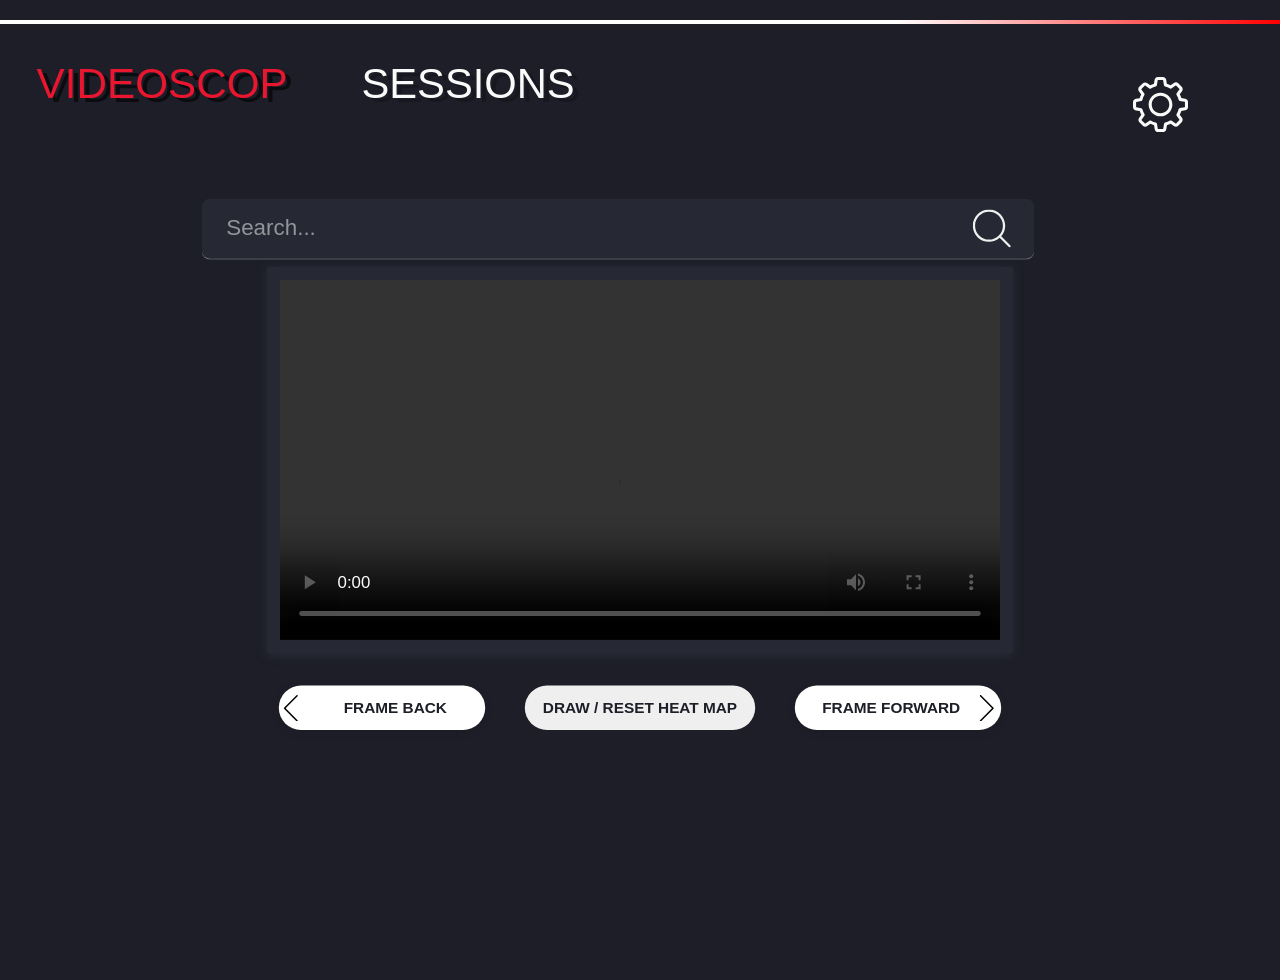
==== commit a5615a07: "Использование prompt для имени видео, добавлен индикатор загрузки, рефакторинг код" ====
--- a/frontend/player.html
+++ b/frontend/player.html
@@ -198,27 +198,3 @@
 </body>
 </html>
 
-<!-- <div class="error-message">
-    THERE WAS AN ERROR LOADING THE MODEL
-    <svg
-    xmlns="http://www.w3.org/2000/svg"
-    width="24"
-    height="24"
-    class="error-svg"
-    viewBox="0 0 24 24"
-  >
-    <path
-      fill="currentColor"
-      d="M12.5 8.752a.5.5 0 0 0-1 0v6a.5.5 0 0 0 1 0Z"
-    />
-    <circle cx="11.999" cy="16.736" r=".5" fill="currentColor" />
-    <path
-      fill="currentColor"
-      d="M18.642 20.934H5.385a2.5 2.5 0 0 1-2.222-3.644L9.792 4.421a2.5 2.5 0 0 1 4.444 0l6.629 12.869a2.5 2.5 0 0 1-2.223 3.644M12.014 4.065a1.478 1.478 0 0 0-1.334.814L4.052 17.748a1.5 1.5 0 0 0 1.333 2.186h13.257a1.5 1.5 0 0 0 1.334-2.186L13.348 4.879a1.478 1.478 0 0 0-1.334-.814"
-    /></svg>
-</div> -->
-
-<!-- <div class="buttonrow">
-  <button id="draw-heatmap" disabled>Нарисовать тепловую карту</button>
-  <button id="clear-heatmap" disabled>Очистить тепловую карту</button>
-</div> -->
--- a/frontend/styles/home.css
+++ b/frontend/styles/home.css
@@ -374,6 +374,9 @@
   border-radius: 2.4rem !important;
   width: 120%;
   margin-bottom: 1rem !important;
+  position: relative !important;
+  z-index: 99999 !important;
+  pointer-events: auto !important;
 }
 
 #overlay {
@@ -406,8 +409,11 @@
   font-weight: 600;
   color: #3b3c3f;
   transition: all 0.3s ease;
-  cursor: pointer;
+  cursor: pointer !important;
   text-align: center;
+  position: relative !important;
+  z-index: 99998 !important;
+  pointer-events: auto !important;
 }
 
 .video-upload p {
@@ -547,31 +553,26 @@
 }
 
 .loading {
-  color: #fff;
-  font-size: 2rem;
-  position: absolute;
-  top: 30%;
-  left: 41%;
-  transform: translate(-50%, -30%);
-  z-index: 1000;
-  width: 70px;
-  height: 70px;
+  position: fixed;
+  top: 50%;
+  left: 50%;
+  transform: translate(-50%, -50%);
+  z-index: 10000;
+  width: 80px;
+  height: 80px;
+  border: 8px solid rgba(255, 255, 255, 0.2);
+  border-top: 8px solid #ff3b3f;
   border-radius: 50%;
-  border: 8px solid #fff;
-  border-top: 8px solid red;
-  display: none;
-  animation: spinner 1s linear infinite;
-}
-
-@keyframes spinner {
-  0% {
-    transform: rotate(0deg)
-  }
-
-  100% {
-    transform: rotate(360deg);
-  }
-}
+  animation: spin 1s linear infinite;
+  box-shadow: 0 0 15px rgba(0, 0, 0, 0.2);
+}
+
+@keyframes spin {
+  0% { transform: translate(-50%, -50%) rotate(0deg); }
+  100% { transform: translate(-50%, -50%) rotate(360deg); }
+}
+
+
 
 
 .video-upload.show {
@@ -616,7 +617,7 @@
   top: 35%;
   left: 45%;
   transform: translate(-50%, -50%);
-  z-index: 10000;
+  z-index: 10000000 !important;
   background-color: rgba(255, 255, 255, 0.4);
   border-radius: 1rem;
   padding: 1.7rem;
@@ -1012,3 +1013,12 @@
   }
 }
 
+/* Стили для контейнера калибровки */
+.calibrationDiv {
+  pointer-events: none;
+  z-index: 9999;
+}
+
+.calibrationDiv .Calibration {
+  pointer-events: auto;
+}
